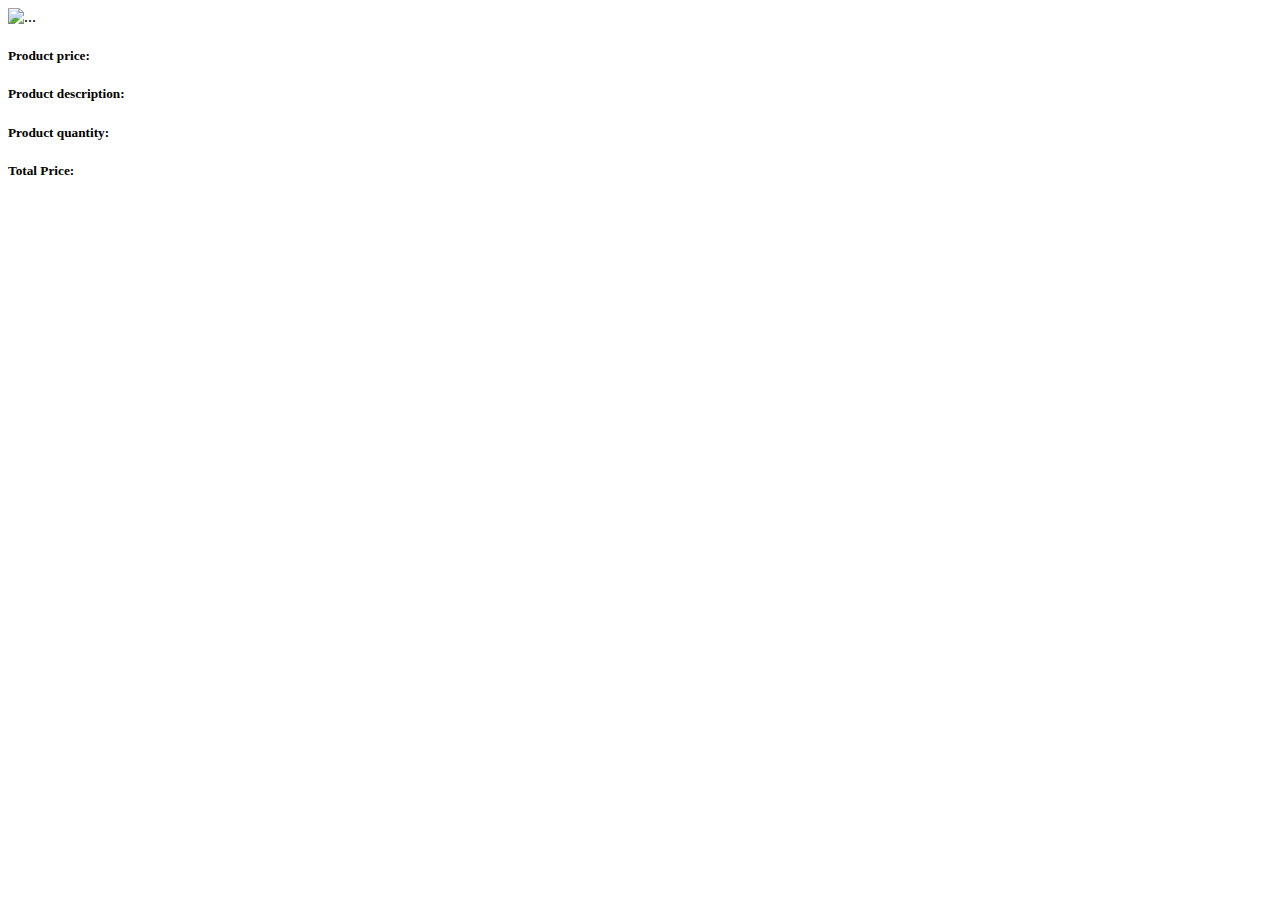
==== src/main/resources/templates/cart.html @ c00596f2 "updates" ====
<!DOCTYPE html>
<html lang="en" xmlns:th="http://www.thymeleaf.org">
<head>
    <meta charset="utf-8" />
    <meta name="viewport" content="width=device-width, initial-scale=1, shrink-to-fit=no" />
    <meta name="description" content="" />
    <meta name="author" content="" />
    <title>Shop Homepage - Start Bootstrap Template</title>
    <!-- Favicon-->
    <link rel="icon" type="image/x-icon" th:href="@{assets/assets/favicon.ico}" />
    <!-- Bootstrap icons-->
    <link th:href="@{https://cdn.jsdelivr.net/npm/bootstrap-icons@1.5.0/font/bootstrap-icons.css}" rel="stylesheet" />
    <!-- Core theme CSS (includes Bootstrap)-->
    <link th:href="@{assets/css/styles.css}" rel="stylesheet" />

</head>
<body>

<nav th:insert="fragments.html :: topnav"></nav>

<section class="py-5">
    <div class="container px-4 px-lg-5 mt-5">
        <div class="row gx-4 gx-lg-5 row-cols-2 row-cols-md-3 row-cols-xl-4 justify-content-center">
            <div class="col mb-5">
                <div class="card h-100" th:each="product:${productList}">

                    <!-- Product image-->

                    <img class="card-img-top" th:src="${product.image}"  alt="..." />
                    <!-- Product details-->
                    <div class="card-body p-4">
                        <div class="text-center">
                            <!-- Product name-->
                            <h5 class="fw-bolder">Product price: <a href="#" class="post-title" th:text="${product.price}"></a></h5>
                            <h5 class="fw-bolder">Product description: <a href="#" class="post-title" th:text="${product.description}"></a></h5>
                            <h5 class="fw-bolder">Product quantity: <a href="#" class="post-title" th:text="${product.productQuantity}"></a></h5>
                            <h5 class="fw-bolder">Total Price: <a href="#" class="post-title" th:text="${product.grandTotal}"></a></h5>

                            <!-- Product price-->
                        </div>
                    </div>

                    <!-- Product actions-->
                    <!--          <div class="card-footer p-4 pt-0 border-top-0 bg-transparent">-->
                    <!--            <div class="text-center"><a class="btn btn-outline-dark mt-auto" href="#">View options</a></div>-->
                    <!--          </div>-->
                </div>
            </div>
        </div>
    </div>
</section>
<div>

</div>
<!-- Footer-->
<!--<footer th:insert="fragments.html :: footer"></footer>-->
<!--<footer class="py-5 bg-dark">-->
<!--  <div class="container"><p class="m-0 text-center text-white">Copyright &copy; Famous Ventures Empire 2021</p></div>-->
<!--</footer>-->
<!-- Bootstrap core JS-->
<script th:src="@{https://cdn.jsdelivr.net/npm/bootstrap@5.0.2/dist/js/bootstrap.bundle.min.js}"></script>
<!-- Core theme JS-->
<script th:src="@{assets/js/scripts.js}"></script>
</body>
</html>
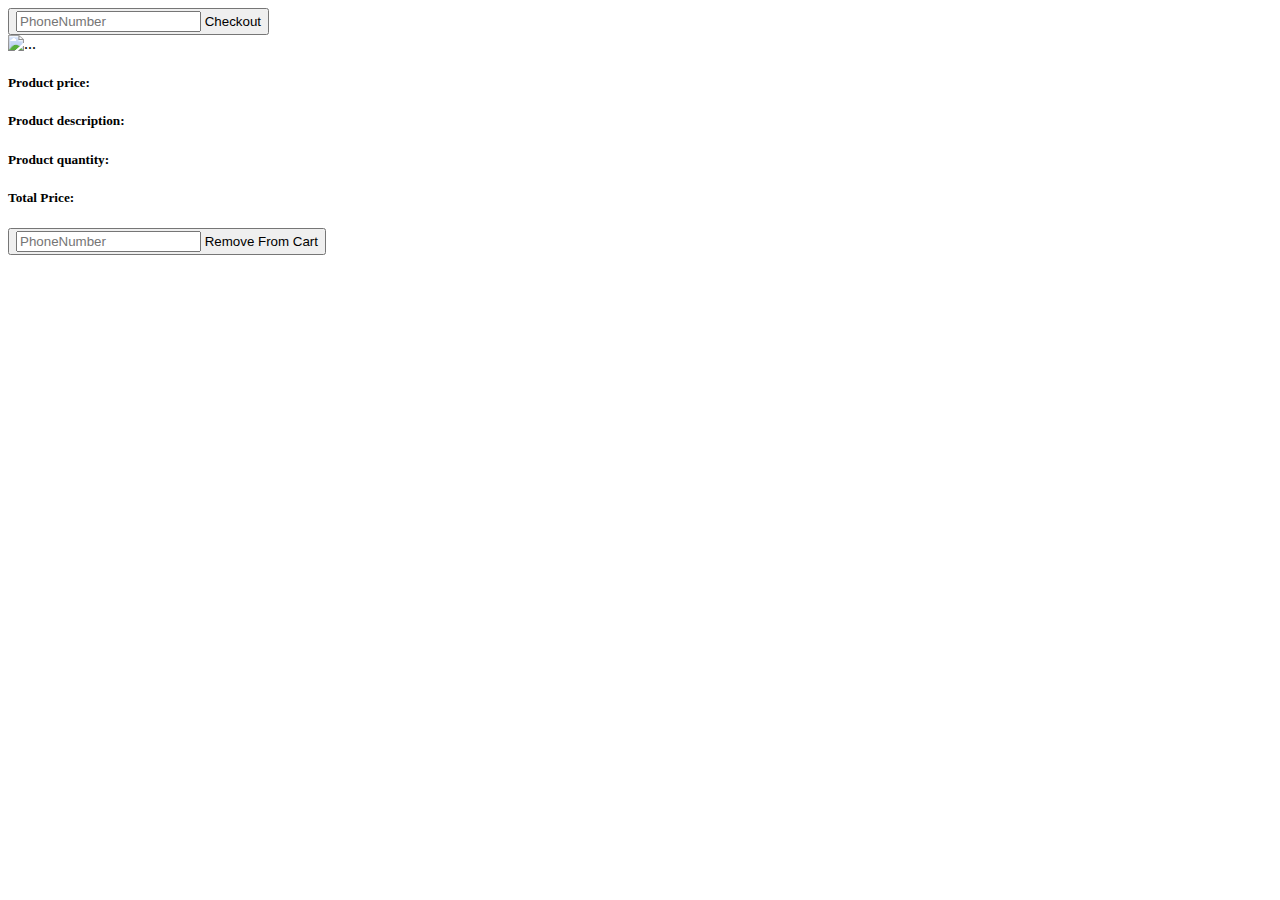
==== commit 471bd376: "carts" ====
--- a/src/main/resources/templates/cart.html
+++ b/src/main/resources/templates/cart.html
@@ -17,7 +17,13 @@
 <body>
 
 <nav th:insert="fragments.html :: topnav"></nav>
-
+<form th:action="@{/findCart}" method="get" th:object="${productDto}" enctype="multipart/form-data">
+    <button class="btn btn-outline-dark" type="submit">
+        <input type="text" th:field="*{phoneNumber}" name="text" id="form6Example3" class="form-control" placeholder="PhoneNumber" required>
+        <i class="bi-cart-fill me-1"></i>
+        Checkout
+    </button>
+</form>
 <section class="py-5">
     <div class="container px-4 px-lg-5 mt-5">
         <div class="row gx-4 gx-lg-5 row-cols-2 row-cols-md-3 row-cols-xl-4 justify-content-center">
@@ -35,7 +41,12 @@
                             <h5 class="fw-bolder">Product description: <a href="#" class="post-title" th:text="${product.description}"></a></h5>
                             <h5 class="fw-bolder">Product quantity: <a href="#" class="post-title" th:text="${product.productQuantity}"></a></h5>
                             <h5 class="fw-bolder">Total Price: <a href="#" class="post-title" th:text="${product.grandTotal}"></a></h5>
+                            <button class="btn btn-outline-dark" type="submit">
+                                <input type="text" th:field="*{phoneNumber}" name="text" id="form6Example3" class="form-control" placeholder="PhoneNumber" required>
+                                <i class="bi-cart-fill me-1"></i>
 
+                              Remove From Cart
+                            </button>
                             <!-- Product price-->
                         </div>
                     </div>
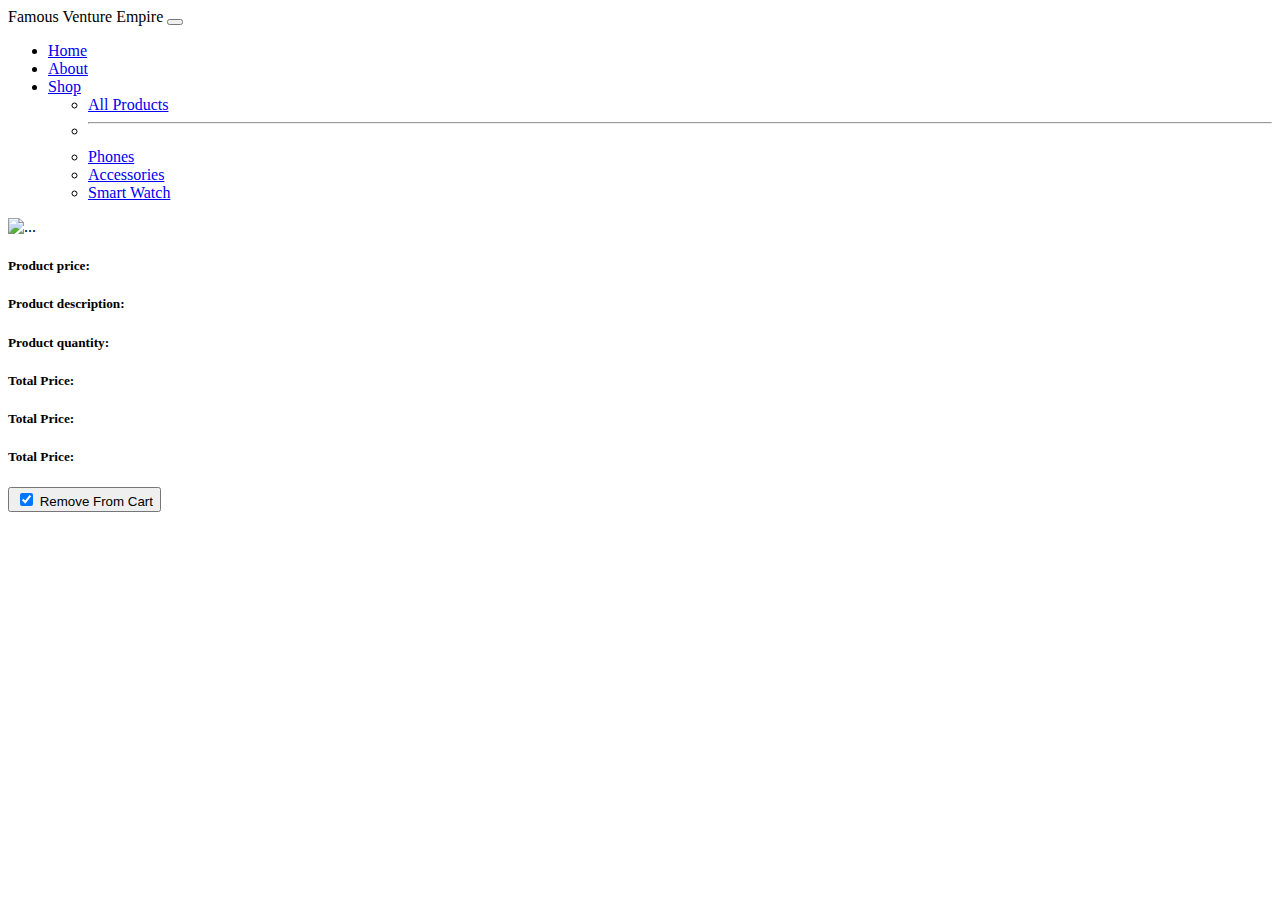
==== commit 886e1050: "updates" ====
--- a/src/main/resources/templates/cart.html
+++ b/src/main/resources/templates/cart.html
@@ -16,20 +16,36 @@
 </head>
 <body>
 
-<nav th:insert="fragments.html :: topnav"></nav>
-<form th:action="@{/findCart}" method="get" th:object="${productDto}" enctype="multipart/form-data">
-    <button class="btn btn-outline-dark" type="submit">
-        <input type="text" th:field="*{phoneNumber}" name="text" id="form6Example3" class="form-control" placeholder="PhoneNumber" required>
-        <i class="bi-cart-fill me-1"></i>
-        Checkout
-    </button>
-</form>
+<nav class="navbar navbar-expand-lg navbar-light bg-light" th:fragment="topnav">
+    <div class="container px-4 px-lg-5">
+        <a class="navbar-brand" th:href="@{/}">Famous Venture Empire</a>
+        <button class="navbar-toggler" type="button" data-bs-toggle="collapse" data-bs-target="#navbarSupportedContent" aria-controls="navbarSupportedContent" aria-expanded="false" aria-label="Toggle navigation"><span class="navbar-toggler-icon"></span></button>
+        <div class="collapse navbar-collapse" id="navbarSupportedContent">
+            <ul class="navbar-nav me-auto mb-2 mb-lg-0 ms-lg-4">
+                <li class="nav-item"><a class="nav-link active" aria-current="page" href="#!">Home</a></li>
+                <li class="nav-item"><a class="nav-link" href="#!">About</a></li>
+                <li class="nav-item dropdown">
+                    <a class="nav-link dropdown-toggle" id="navbarDropdown" href="#" role="button" data-bs-toggle="dropdown" aria-expanded="false">Shop</a>
+                    <ul class="dropdown-menu" aria-labelledby="navbarDropdown">
+                        <li><a class="dropdown-item" href="#!">All Products</a></li>
+                        <li><hr class="dropdown-divider" /></li>
+                        <li><a class="dropdown-item" href="#!">Phones</a></li>
+                        <li><a class="dropdown-item" href="#!">Accessories</a></li>
+                        <li><a class="dropdown-item" href="#!">Smart Watch</a></li>
+                    </ul>
+                </li>
+            </ul>
+
+        </div>
+    </div>
+</nav>
+
 <section class="py-5">
     <div class="container px-4 px-lg-5 mt-5">
         <div class="row gx-4 gx-lg-5 row-cols-2 row-cols-md-3 row-cols-xl-4 justify-content-center">
             <div class="col mb-5">
                 <div class="card h-100" th:each="product:${productList}">
-
+                    <form th:action="@{/removeFromCart/{id}(id=${phoneNumber})}" method="post" th:object="${productDto}" enctype="multipart/form-data">
                     <!-- Product image-->
 
                     <img class="card-img-top" th:src="${product.image}"  alt="..." />
@@ -37,25 +53,30 @@
                     <div class="card-body p-4">
                         <div class="text-center">
                             <!-- Product name-->
+
                             <h5 class="fw-bolder">Product price: <a href="#" class="post-title" th:text="${product.price}"></a></h5>
                             <h5 class="fw-bolder">Product description: <a href="#" class="post-title" th:text="${product.description}"></a></h5>
                             <h5 class="fw-bolder">Product quantity: <a href="#" class="post-title" th:text="${product.productQuantity}"></a></h5>
                             <h5 class="fw-bolder">Total Price: <a href="#" class="post-title" th:text="${product.grandTotal}"></a></h5>
-                            <button class="btn btn-outline-dark" type="submit">
-                                <input type="text" th:field="*{phoneNumber}" name="text" id="form6Example3" class="form-control" placeholder="PhoneNumber" required>
-                                <i class="bi-cart-fill me-1"></i>
-
-                              Remove From Cart
-                            </button>
+                            <h5 class="fw-bolder">Total Price: <a href="#" class="post-title" th:text="${product.id}"></a></h5>
+                            <h5 class="fw-bolder">Total Price: <a href="#" class="post-title" th:text="${phoneNumber}"></a></h5>
+                                <button class="btn btn-outline-dark" type="submit">
+                                    <input th:field="*{id}" class="form-check-input" type="checkbox" th:value="${product.id}" id="flexCheckChecked" checked="checked" required />
+                                    <i class="bi-cart-fill me-1"></i>
+                                    Remove From Cart
+                                </button>
+<!--                            </form>-->
                             <!-- Product price-->
                         </div>
                     </div>
+                    </form>
 
                     <!-- Product actions-->
                     <!--          <div class="card-footer p-4 pt-0 border-top-0 bg-transparent">-->
                     <!--            <div class="text-center"><a class="btn btn-outline-dark mt-auto" href="#">View options</a></div>-->
                     <!--          </div>-->
                 </div>
+
             </div>
         </div>
     </div>
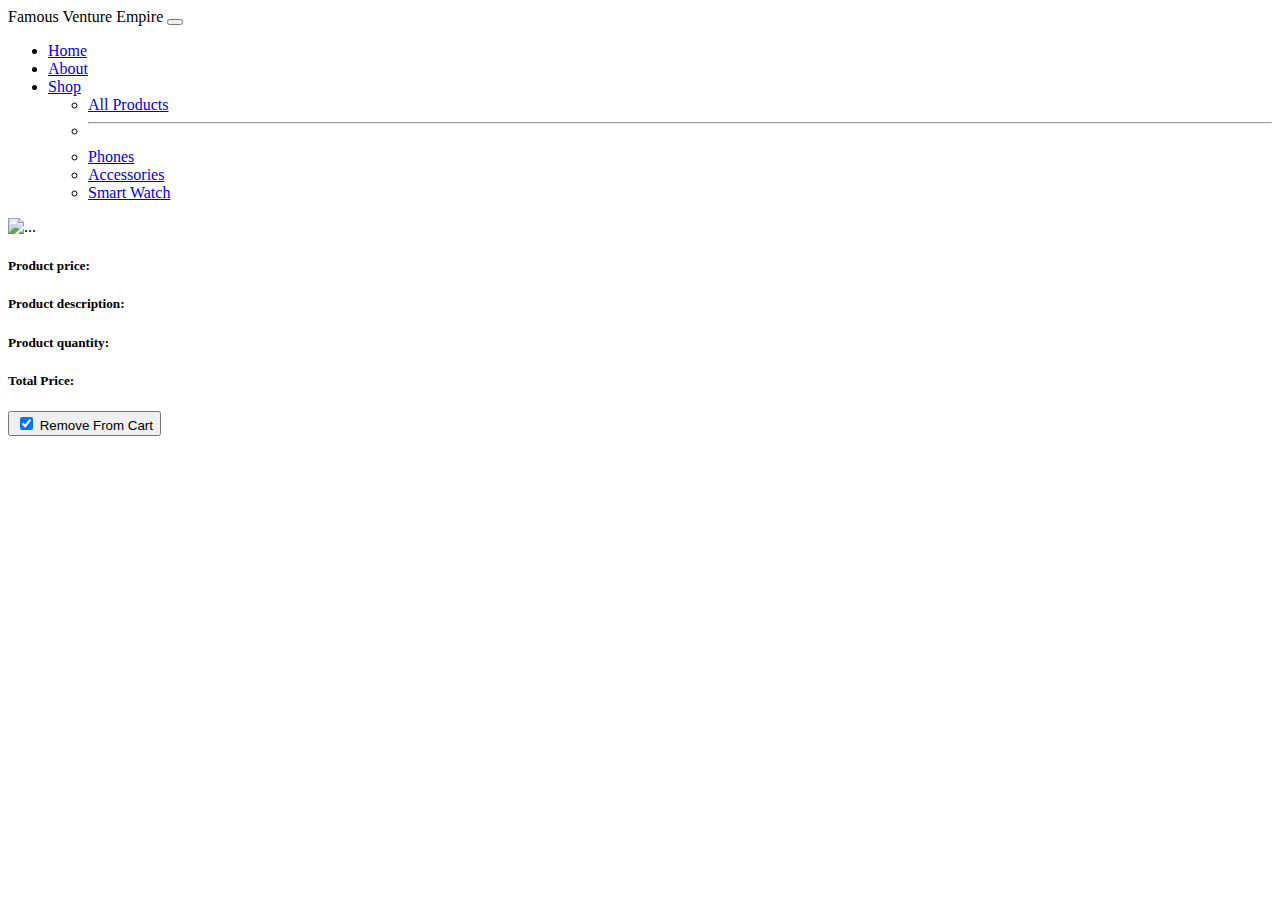
==== commit 403cb9ef: "add to cart implementation completed" ====
--- a/src/main/resources/templates/cart.html
+++ b/src/main/resources/templates/cart.html
@@ -58,8 +58,7 @@
                             <h5 class="fw-bolder">Product description: <a href="#" class="post-title" th:text="${product.description}"></a></h5>
                             <h5 class="fw-bolder">Product quantity: <a href="#" class="post-title" th:text="${product.productQuantity}"></a></h5>
                             <h5 class="fw-bolder">Total Price: <a href="#" class="post-title" th:text="${product.grandTotal}"></a></h5>
-                            <h5 class="fw-bolder">Total Price: <a href="#" class="post-title" th:text="${product.id}"></a></h5>
-                            <h5 class="fw-bolder">Total Price: <a href="#" class="post-title" th:text="${phoneNumber}"></a></h5>
+
                                 <button class="btn btn-outline-dark" type="submit">
                                     <input th:field="*{id}" class="form-check-input" type="checkbox" th:value="${product.id}" id="flexCheckChecked" checked="checked" required />
                                     <i class="bi-cart-fill me-1"></i>
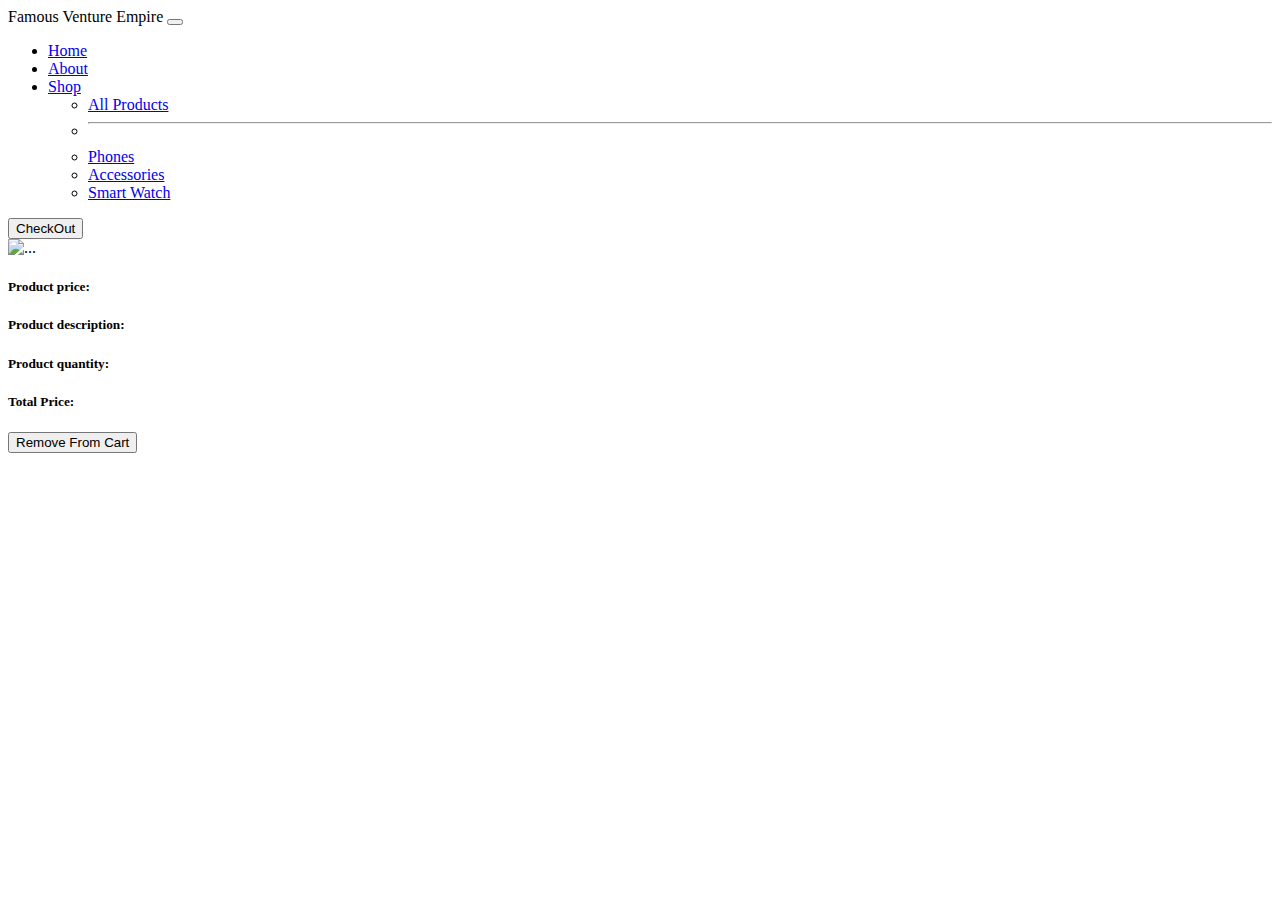
==== commit 43e29ca5: "remove from cart" ====
--- a/src/main/resources/templates/cart.html
+++ b/src/main/resources/templates/cart.html
@@ -35,7 +35,13 @@
                     </ul>
                 </li>
             </ul>
-
+            <form th:action="@{/checkOut}" method="get" th:object="${productDto}" enctype="multipart/form-data">
+                <button class="btn btn-outline-dark" type="submit">
+                    <input type="text"  hidden th:field="*{phoneNumber}" name="text" id="form6Example3" class="form-control" placeholder="PhoneNumber" required>
+                    <i class="bi-cart-fill me-2"></i>
+                    CheckOut
+                </button>
+            </form>
         </div>
     </div>
 </nav>
@@ -45,7 +51,7 @@
         <div class="row gx-4 gx-lg-5 row-cols-2 row-cols-md-3 row-cols-xl-4 justify-content-center">
             <div class="col mb-5">
                 <div class="card h-100" th:each="product:${productList}">
-                    <form th:action="@{/removeFromCart/{id}(id=${phoneNumber})}" method="post" th:object="${productDto}" enctype="multipart/form-data">
+
                     <!-- Product image-->
 
                     <img class="card-img-top" th:src="${product.image}"  alt="..." />
@@ -59,16 +65,17 @@
                             <h5 class="fw-bolder">Product quantity: <a href="#" class="post-title" th:text="${product.productQuantity}"></a></h5>
                             <h5 class="fw-bolder">Total Price: <a href="#" class="post-title" th:text="${product.grandTotal}"></a></h5>
 
-                                <button class="btn btn-outline-dark" type="submit">
-                                    <input th:field="*{id}" class="form-check-input" type="checkbox" th:value="${product.id}" id="flexCheckChecked" checked="checked" required />
-                                    <i class="bi-cart-fill me-1"></i>
+
+                            <a th:href="@{/removeFromCart/{description}/{price}/{productQuantity}/{phoneNumbers} (description=${product.description},price=${product.price},productQuantity=${product.productQuantity},phoneNumbers=${phoneNumber})}">
+                                <button class="btn btn-outline-dark mt-auto">
                                     Remove From Cart
                                 </button>
+                            </a>
 <!--                            </form>-->
                             <!-- Product price-->
                         </div>
                     </div>
-                    </form>
+
 
                     <!-- Product actions-->
                     <!--          <div class="card-footer p-4 pt-0 border-top-0 bg-transparent">-->
